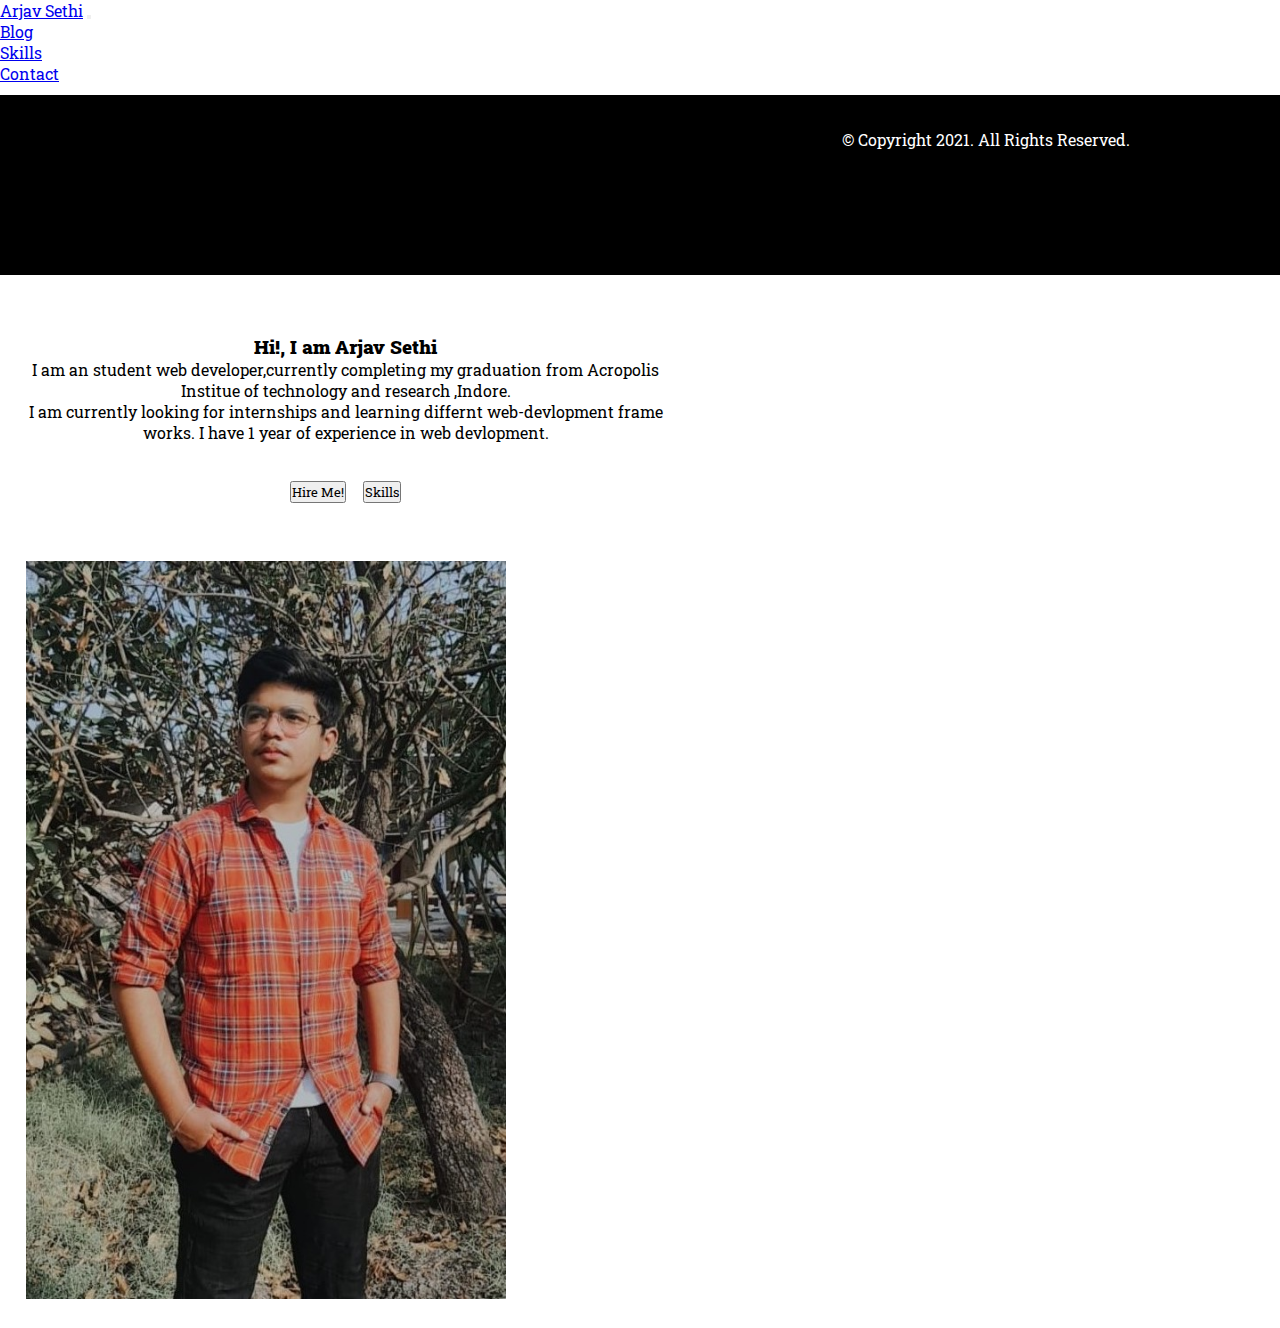
==== index.html @ 15240f13 "first commit" ====
<!DOCTYPE html>
<html lang="en">

<head>
    <meta charset="utf-8" />
    <meta name="viewport" content="width=device-width, initial-scale=1" />
    <link href="https://cdn.jsdelivr.net/npm/bootstrap@5.0.2/dist/css/bootstrap.min.css" rel="stylesheet"
        integrity="sha384-EVSTQN3/azprG1Anm3QDgpJLIm9Nao0Yz1ztcQTwFspd3yD65VohhpuuCOmLASjC" crossorigin="anonymous" /><link rel="preconnect" href="https://fonts.googleapis.com">
        <link rel="preconnect" href="https://fonts.gstatic.com" crossorigin>
        <link href="https://fonts.googleapis.com/css2?family=Roboto+Slab&display=swap" rel="stylesheet">
        <link rel="stylesheet" href="css/style.css">
        <title>Arjav Sethi</title>
</head>

<body>
    <nav class="navbar navbar-expand-lg navbar-dark bg-dark" id="navbar"> 
        <div class="container-fluid">
          <a class="navbar-brand" href="./index.html">Arjav Sethi</a>
          <button class="navbar-toggler" type="button" data-bs-toggle="collapse" data-bs-target="#navbarSupportedContent" aria-controls="navbarSupportedContent" aria-expanded="false" aria-label="Toggle navigation">
            <span class="navbar-toggler-icon"></span>
          </button>
          <div class="collapse navbar-collapse " id="navbarSupportedContent">
            <ul class="navbar-nav me-auto mb-2 mb-lg-0">
              <li class="nav-item ">
                <a class="nav-link active" aria-current="page" href="./blog.html">Blog</a>
              </li>
              <li class="nav-item">
                <a class="nav-link active" href="./skills.html">Skills</a>
              </li>
              
              <li class="nav-item">
                <a class="nav-link active" href="./contact.html" tabindex="-1" aria-disabled="true">Contact</a>
              </li>
             
            </ul>
           
          </div>
        </div>
      </nav>


<div class="float-container" id="three">

        <div class="float-child" id="one">
                    <div class="content">
                        <h3 class="main-heading"><b> Hi!, I am Arjav Sethi</b></h3>
                        <p>I am an student web developer,currently completing my graduation from Acropolis Institue of technology and research ,Indore. <br>
                        I am currently looking for internships and learning differnt web-devlopment frame works. 
                        I have  1 year of experience in web devlopment. 
                        </p>
                    </div>
                    <div class="button">
                    <a href="./contact.html"><button class="btn btn-primary button-class" >Hire Me!</button></a>
                    <a href="./skills.html"><button class="btn btn-primary button-class">Skills</button></a>
                    </div>
        </div>
        <div class="float-child" id="two">
          <img src="images/myImage2.jpeg" alt="..." class="responsive" id="photu">
        </div>
        
      
</div>
<div style=" color: white;font-size: xx-small;margin: 0%;padding: 0%;">
fdfvsggesggeg
</div>



<div  class="footer-end">
 &copy; 
  Copyright 2021. All Rights Reserved.

</div>  


<script src="https://cdn.jsdelivr.net/npm/bootstrap@5.0.2/dist/js/bootstrap.bundle.min.js"
        integrity="sha384-MrcW6ZMFYlzcLA8Nl+NtUVF0sA7MsXsP1UyJoMp4YLEuNSfAP+JcXn/tWtIaxVXM"
        crossorigin="anonymous"></script>
</body>

</html>
---- css/style.css ----
*{
    font-family: 'Roboto Slab', serif;
    margin: 0;
    padding: 0;
}
.float-container {
   
    padding: 0%;
}

.float-child {
    width: 50%;
    float: left;
    padding: 2%;
    
    
}  
.responsive{
    width: 75%;
    height: 100%;
overflow: inherit;
}
.content{
    text-align: center;
}
.main-heading{
    margin-top: 35%;
    
}
.button{
    
    text-align: center;
    margin-top: 5%;
    
}
.button-class{
    margin: 1%;
}
.footer-end{
    background-color: black;
    min-height: 20vh;
   color: white;
   text-align: center;
vertical-align: middle;
line-height: 90px;       
   
  
}
@media only screen and (max-width: 720px) {
    #three{
        margin-top: 0vh;
        padding-top: 0vh;
        overflow: hidden;
    }
    #one { 
        margin-top: 2vh;
        padding-top: 0vh;
        float: none;
        margin-right:0;
        width:auto;
        border:0;
          
      }
      #two{
          text-align: center;
      }
      #photu{
          margin-left: 15%;
          padding-left: 5vh;
        height: 300px;
        width: 150%;
      }
      #navbar{
          margin-bottom: 0vh;
      }
      .main-heading{
          margin-top: 10%;
      }
  }
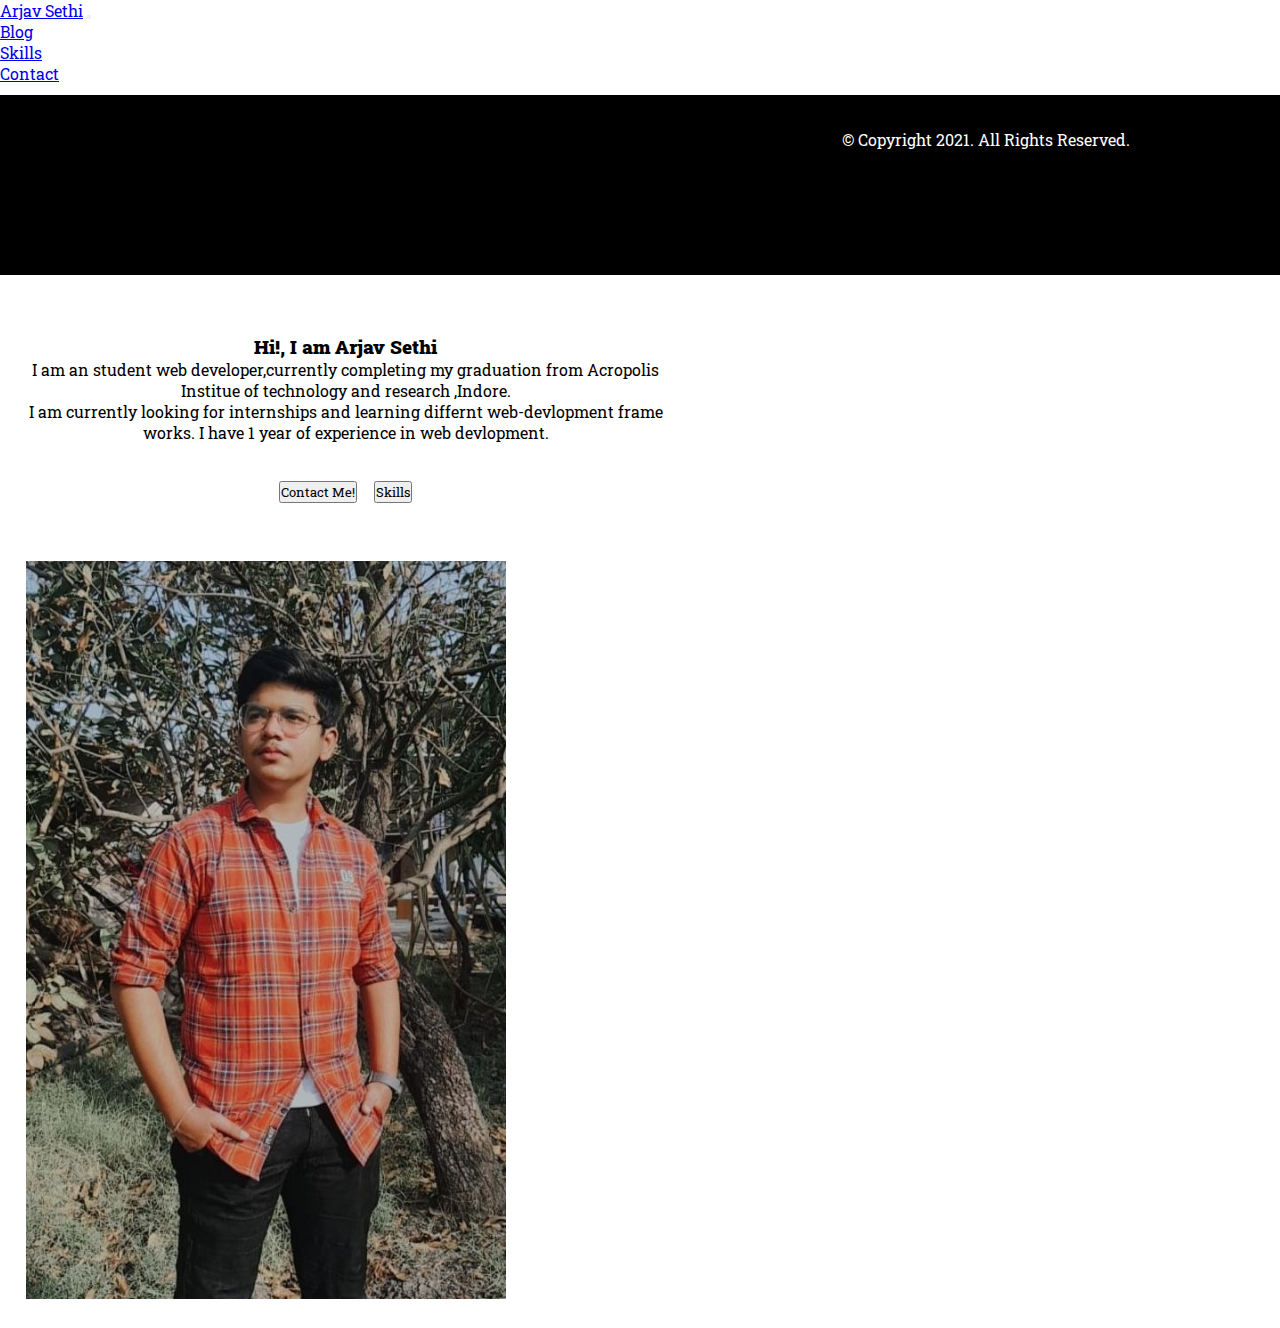
==== commit 6f1de1a3: "second commit" ====
--- a/index.html
+++ b/index.html
@@ -50,7 +50,7 @@
                         </p>
                     </div>
                     <div class="button">
-                    <a href="./contact.html"><button class="btn btn-primary button-class" >Hire Me!</button></a>
+                    <a href="./contact.html"><button class="btn btn-primary button-class" >Contact Me!</button></a>
                     <a href="./skills.html"><button class="btn btn-primary button-class">Skills</button></a>
                     </div>
         </div>
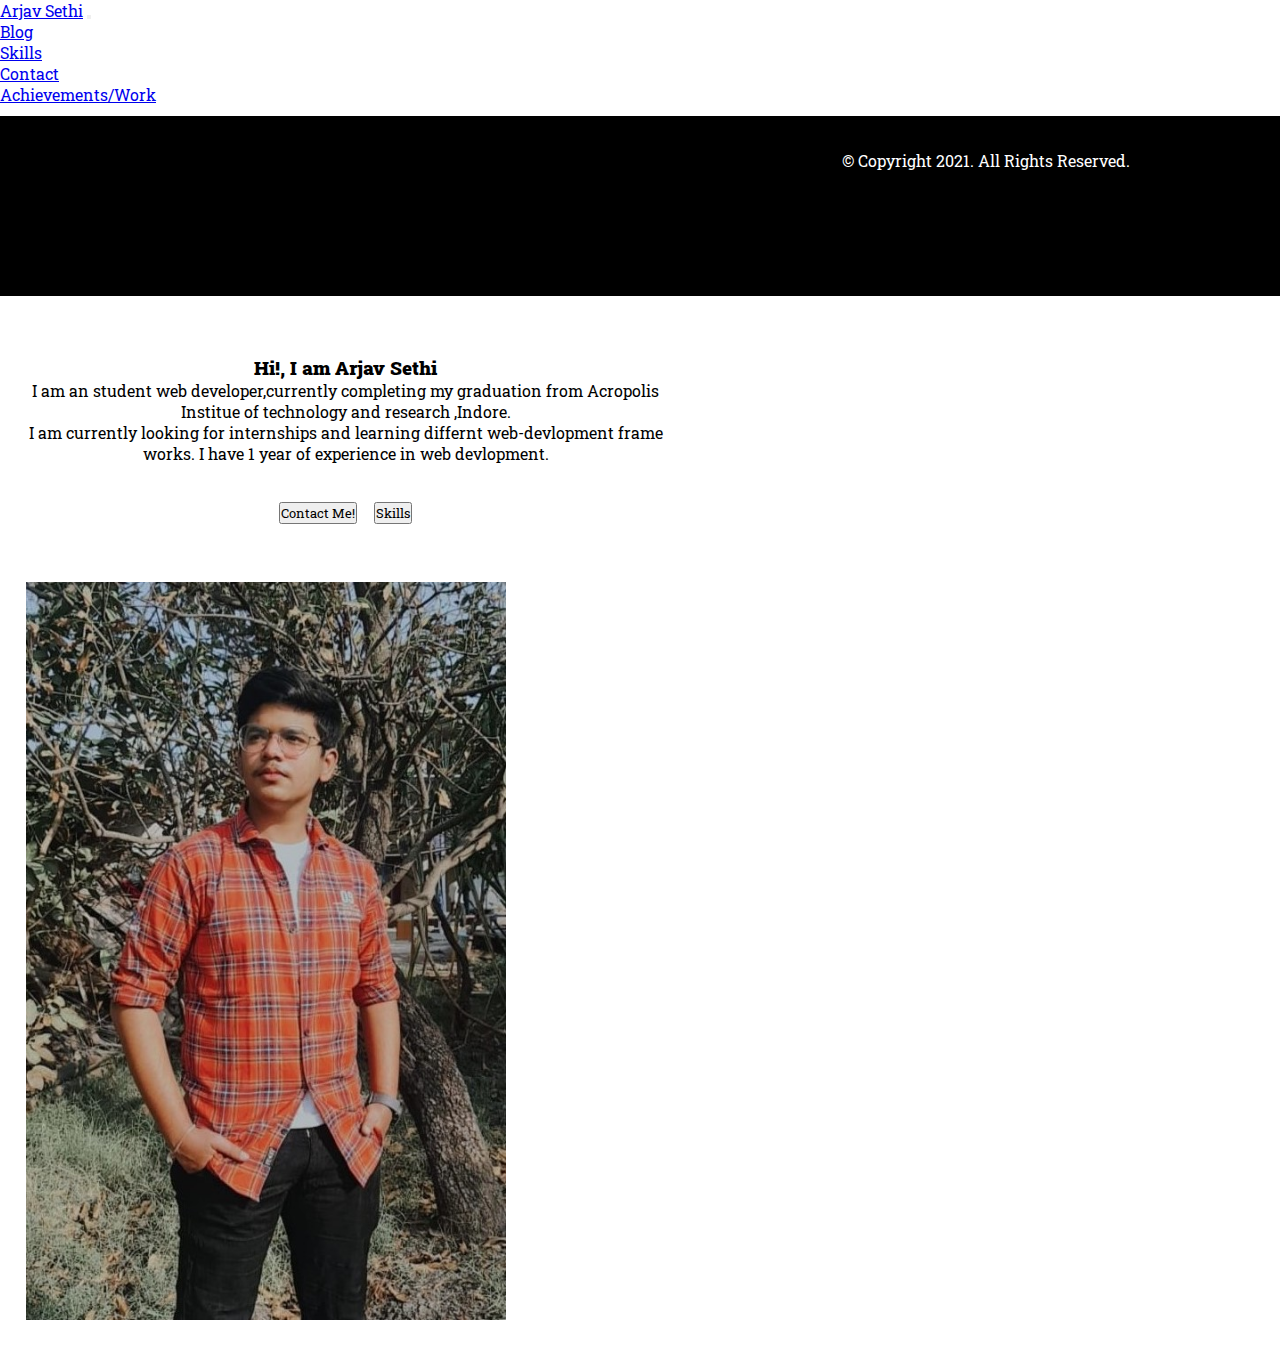
==== commit 5518589a: "my work file" ====
--- a/index.html
+++ b/index.html
@@ -2,6 +2,15 @@
 <html lang="en">
 
 <head>
+  <!-- Global site tag (gtag.js) - Google Analytics -->
+<script async src="https://www.googletagmanager.com/gtag/js?id=G-KMLS88EG5V"></script>
+<script>
+  window.dataLayer = window.dataLayer || [];
+  function gtag(){dataLayer.push(arguments);}
+  gtag('js', new Date());
+
+  gtag('config', 'G-KMLS88EG5V');
+</script>
     <meta charset="utf-8" />
     <meta name="viewport" content="width=device-width, initial-scale=1" />
     <link href="https://cdn.jsdelivr.net/npm/bootstrap@5.0.2/dist/css/bootstrap.min.css" rel="stylesheet"
@@ -30,6 +39,10 @@
               
               <li class="nav-item">
                 <a class="nav-link active" href="./contact.html" tabindex="-1" aria-disabled="true">Contact</a>
+              </li>
+             
+              <li class="nav-item">
+                <a class="nav-link active" href="./mywork.html" tabindex="-1" aria-disabled="true">Achievements/Work</a>
               </li>
              
             </ul>
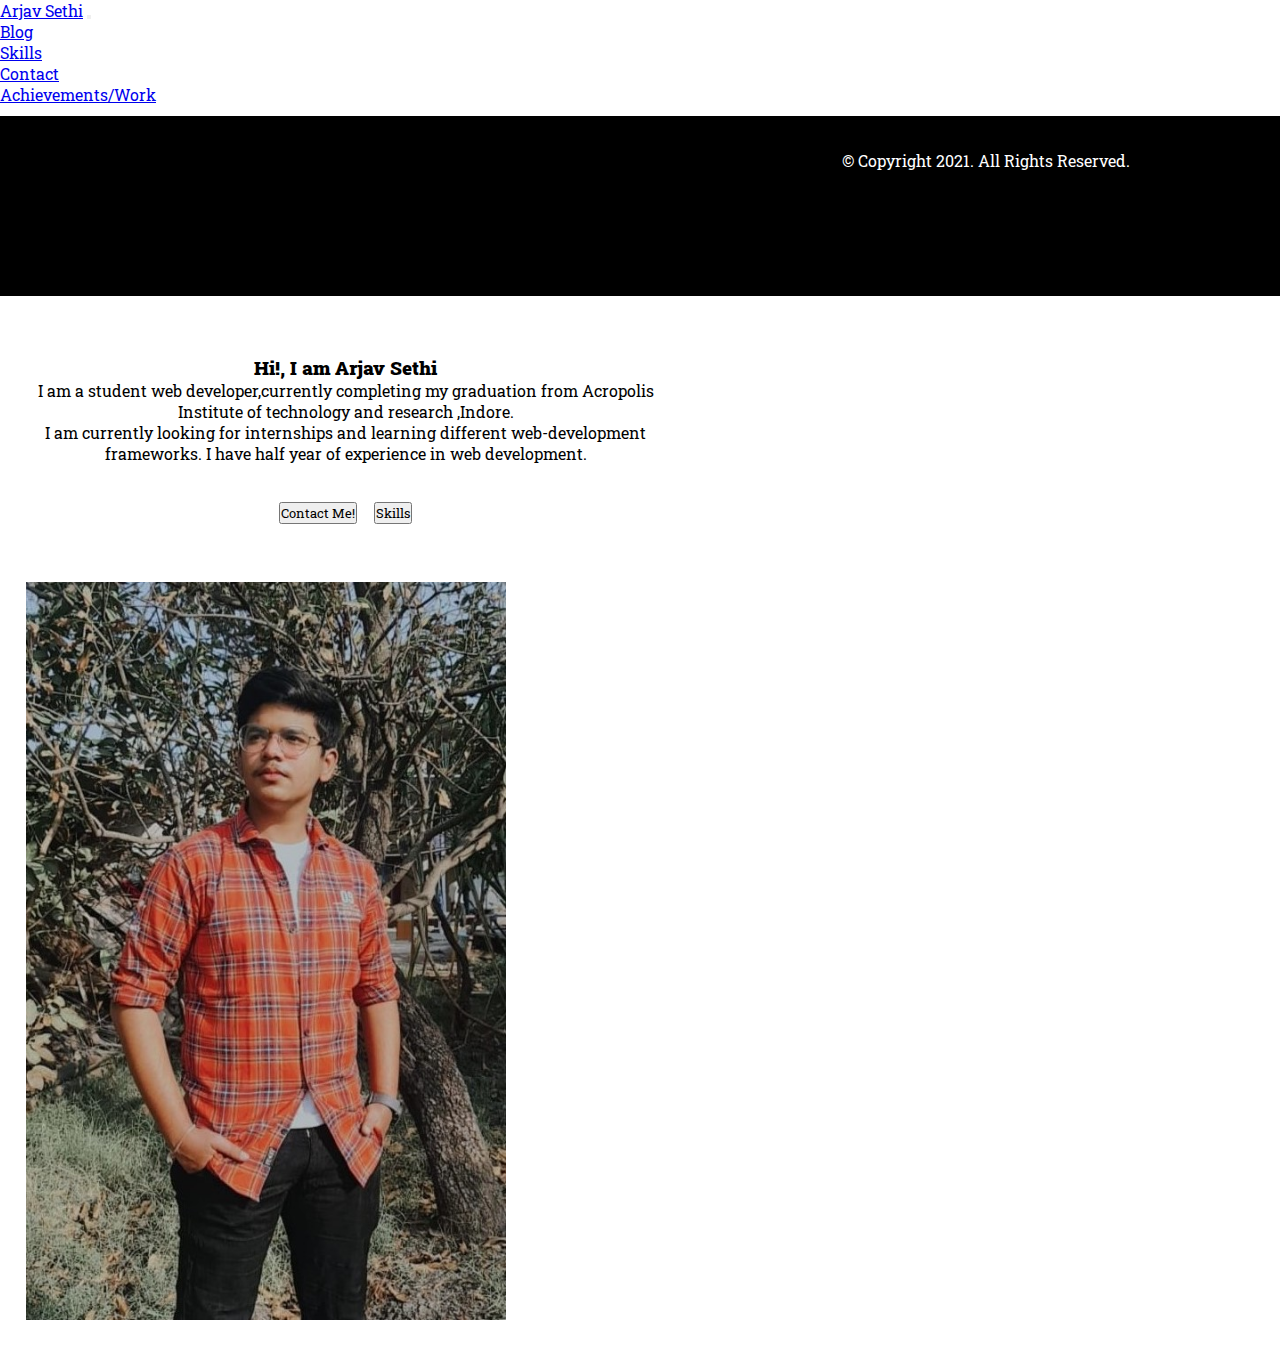
==== commit 1bb05281: "updated skills" ====
--- a/index.html
+++ b/index.html
@@ -57,9 +57,9 @@
         <div class="float-child" id="one">
                     <div class="content">
                         <h3 class="main-heading"><b> Hi!, I am Arjav Sethi</b></h3>
-                        <p>I am an student web developer,currently completing my graduation from Acropolis Institue of technology and research ,Indore. <br>
-                        I am currently looking for internships and learning differnt web-devlopment frame works. 
-                        I have  1 year of experience in web devlopment. 
+                        <p>I am a student web developer,currently completing my graduation from Acropolis Institute of technology and research ,Indore. <br>
+                          I am currently looking for internships and learning different web-development frameworks. I have half year of experience in web development.
+                          
                         </p>
                     </div>
                     <div class="button">
